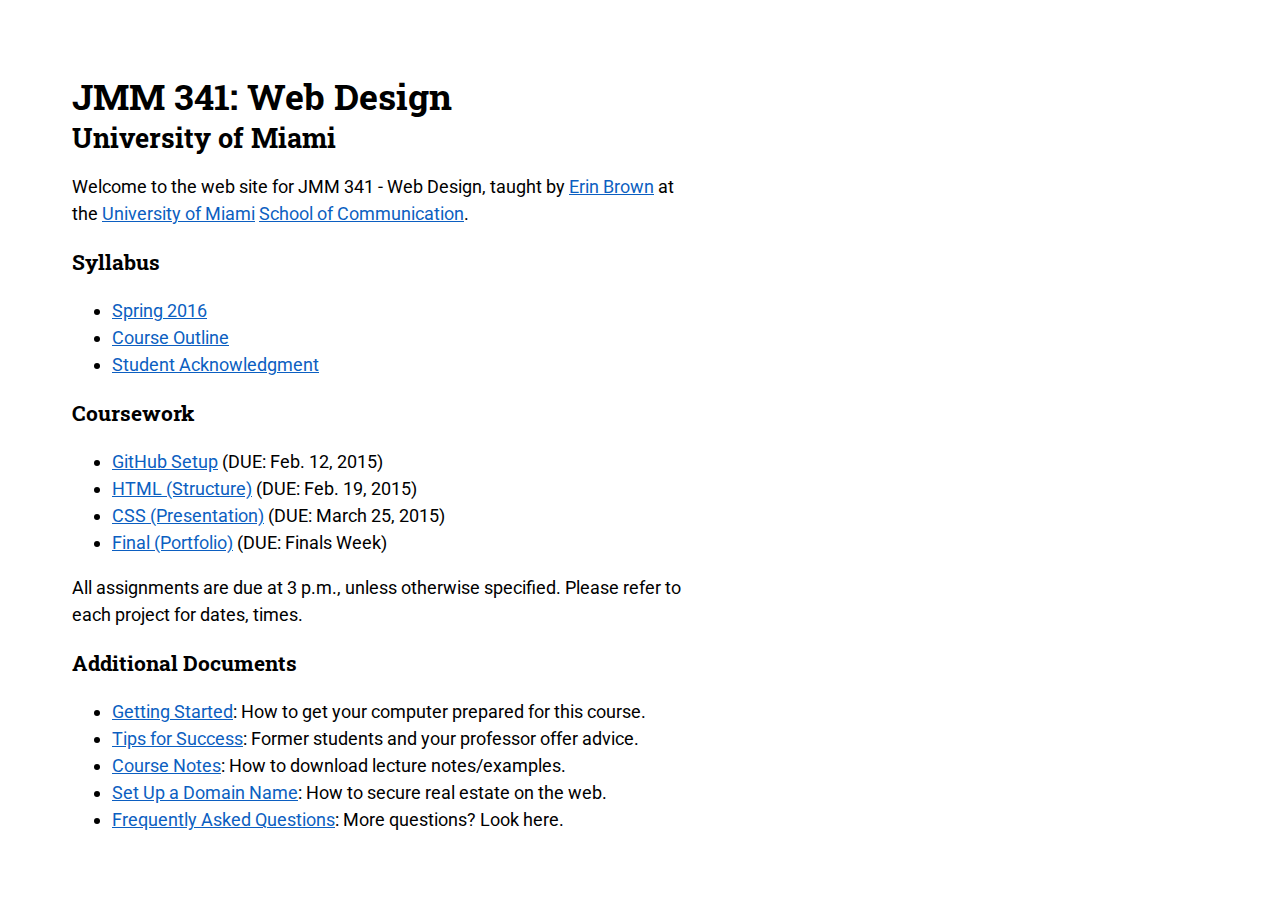
==== index.html @ 4319ba2e "Initial commit." ====
<!DOCTYPE html>
<html lang="en">
  <head>
    <meta charset="UTF-8" />
    <meta name="viewport" content="width=device-width, initial-scale=1" />
    <title>JMM 341: Web Design</title>
    <link href="css/style.css" rel="stylesheet" media="screen" />
  </head>

  <body id="top">

    <header>
      <h1>JMM 341: Web Design</h1>
      <h2>University of Miami</h2>
    </header>

    <main>

      <section>
        <p>Welcome to the web site for JMM 341 - Web Design, taught by <a href="http://com.miami.edu/profile/erin-brown">Erin Brown</a> at the <a href="http://welcome.miami.edu">University of Miami</a> <a href="http://com.miami.edu/">School of Communication</a>.</p>
      </section>


      <section>
        <h3>Syllabus</h3>
        <ul>
          <li><a href="syllabus/index.html">Spring 2016</a></li>
          <li><a href="syllabus/course-outline.html">Course Outline</a></li>
          <li><a href="syllabus/student-acknowledgment.html">Student Acknowledgment</a></li>
        </ul>
      </section>


      <section>
        <h3>Coursework</h3>

        <ul>
          <li><a href="work/github-setup.html">GitHub Setup</a> (DUE: Feb. 12, 2015)</li>
          <li><a href="work/project-html.html">HTML (Structure)</a> (DUE: Feb. 19, 2015)</li>
          <li><a href="work/project-css.html">CSS (Presentation)</a> (DUE: March 25, 2015)</li>
          <li><a href="work/project-final.html">Final (Portfolio)</a> (DUE: Finals Week)</li>
        </ul>

        <p>All assignments are due at 3 p.m., unless otherwise specified. Please refer to each project for dates, times.</p>
      </section>


      <section>
        <h3>Additional Documents</h3>

        <ul id="docs">
          <li><a href="getting-started.html">Getting Started</a>: How to get your computer prepared for this course.</li>

          <li><a href="tips-for-success.html">Tips for Success</a>: Former students and your professor offer advice.</li>

          <li><a href="course-notes.html">Course Notes</a>: How to download lecture notes/examples.</li>

          <li><a href="set-up-a-domain-name.html">Set Up a Domain Name</a>: How to secure real estate on the web.</li>

          <li><a href="faq.html">Frequently Asked Questions</a>: More questions? Look here.</li>
        </ul>
      </section>
    </main>

  </body>
</html>
---- css/style.css ----
@import url(https://fonts.googleapis.com/css?family=Roboto+Slab:700|Roboto:400,700);

html {
  box-sizing: border-box;
}

body {
  font-family: 'Roboto', sans-serif;
  font-size: 18px;
  margin: 4em; /* 18px * 2 */
}

a, a:visited {
  color: rgb(12,95,193);
}

a:hover {
  color: rgb(213,56,5);
}

h1, h2, h3, h4, h5, h6 {
  font-family: 'Roboto Slab', sans-serif;
}

p {
  line-height: 1.5;
}

p q {
  font-style: italic;
}

strong {
  font-weight: 700;
}

code {
  padding: 0.1em 0.25em;
  background: #eee;
}

ul li {
  line-height: 1.5;
}


/* navigation */

nav ul {
  padding-left: 0;
  list-style: none;
}

nav ul li {
  display: inline;
  padding-right: 1em;
}

nav ul li a.home:before {
  content: "\2190" " ";
}

nav ul li img {
  width: 12px;
}


/* structure */

header {
  margin-bottom: 1em;
}

header h1,
header h2 {
  margin: 0;
}

main {
  width: 35em;
}

footer p > a:before {
    content: "\2191" " ";
}


/* address */

address {
  margin-top: 2em;
  font-style: normal;
}

address h3,
address p,
address ul {
  margin: 0;
}


/* iframe */

iframe {
  border: 1px solid #222;
}


/* table */

table {
  border-top: 1px solid #222;
  border-left: 1px solid #222;
  border-collapse: collapse;
}

table th,
table td {
  border-bottom: 1px solid #222;
  border-right: 1px solid #222;
  padding: 0.5em;
}

table th,
table tr:nth-child(even) {
  background: #eee;
}


/* form */

form {
  margin-top: 2em;
}

form div {
  margin-bottom: 2em;
}

form label {
  font-weight: bold;
  display: inline-block;
  width: 8em;
}

form input {
  margin-top: 2em;
  width: 50%;
}


/* id */
#signed {
  display: none;
}


/* classes */
.details {
  color: #ccc;
}

.setup li {
  margin-bottom: 1em;
  line-height: 1.5;
}

.setup table {
  margin-top: 1em;
}

.inline-icon {
  width: 32px;
  vertical-align: text-bottom;
}



@media (max-width: 480px) {
  body {
    margin: 0;
    padding: 10px;
  }

  h1 {
    font-size: 150%;
  }

  h2 {
    font-size: 130%;
  }

  main {
    width: 100%;
  }
}
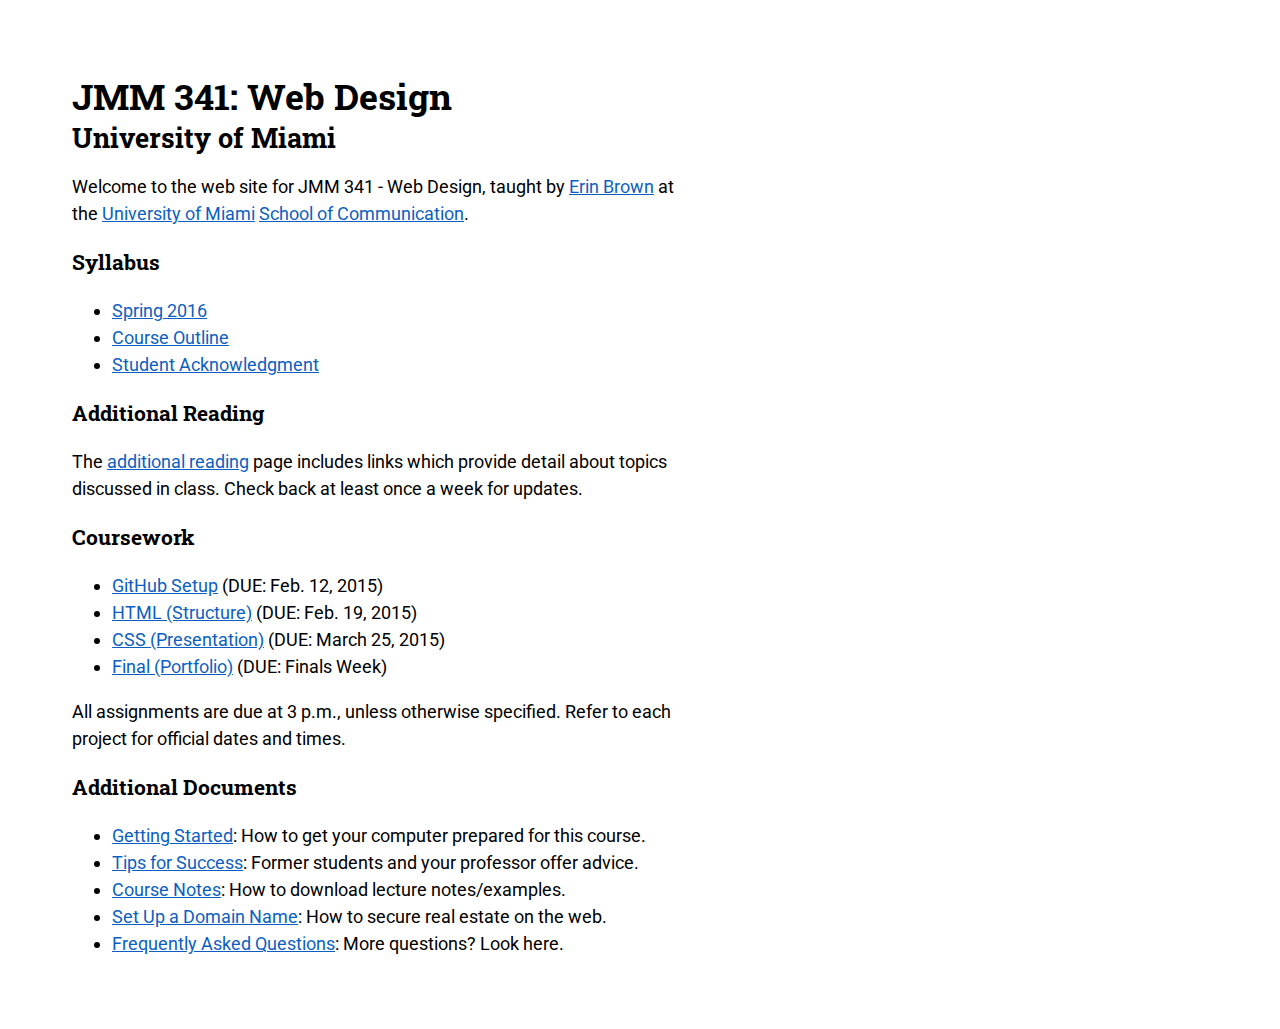
==== commit 8c700d14: "Added Additional Readings." ====
--- a/index.html
+++ b/index.html
@@ -32,6 +32,13 @@
 
 
       <section>
+        <h3>Additional Reading</h3>
+
+        <p>The <a href="additional-reading.html">additional reading</a> page includes links which provide detail about topics discussed in class. Check back at least once a week for updates.</p>
+      </section>
+
+
+      <section>
         <h3>Coursework</h3>
 
         <ul>
@@ -41,7 +48,7 @@
           <li><a href="work/project-final.html">Final (Portfolio)</a> (DUE: Finals Week)</li>
         </ul>
 
-        <p>All assignments are due at 3 p.m., unless otherwise specified. Please refer to each project for dates, times.</p>
+        <p>All assignments are due at 3 p.m., unless otherwise specified. Refer to each project for official dates and times.</p>
       </section>
 
 
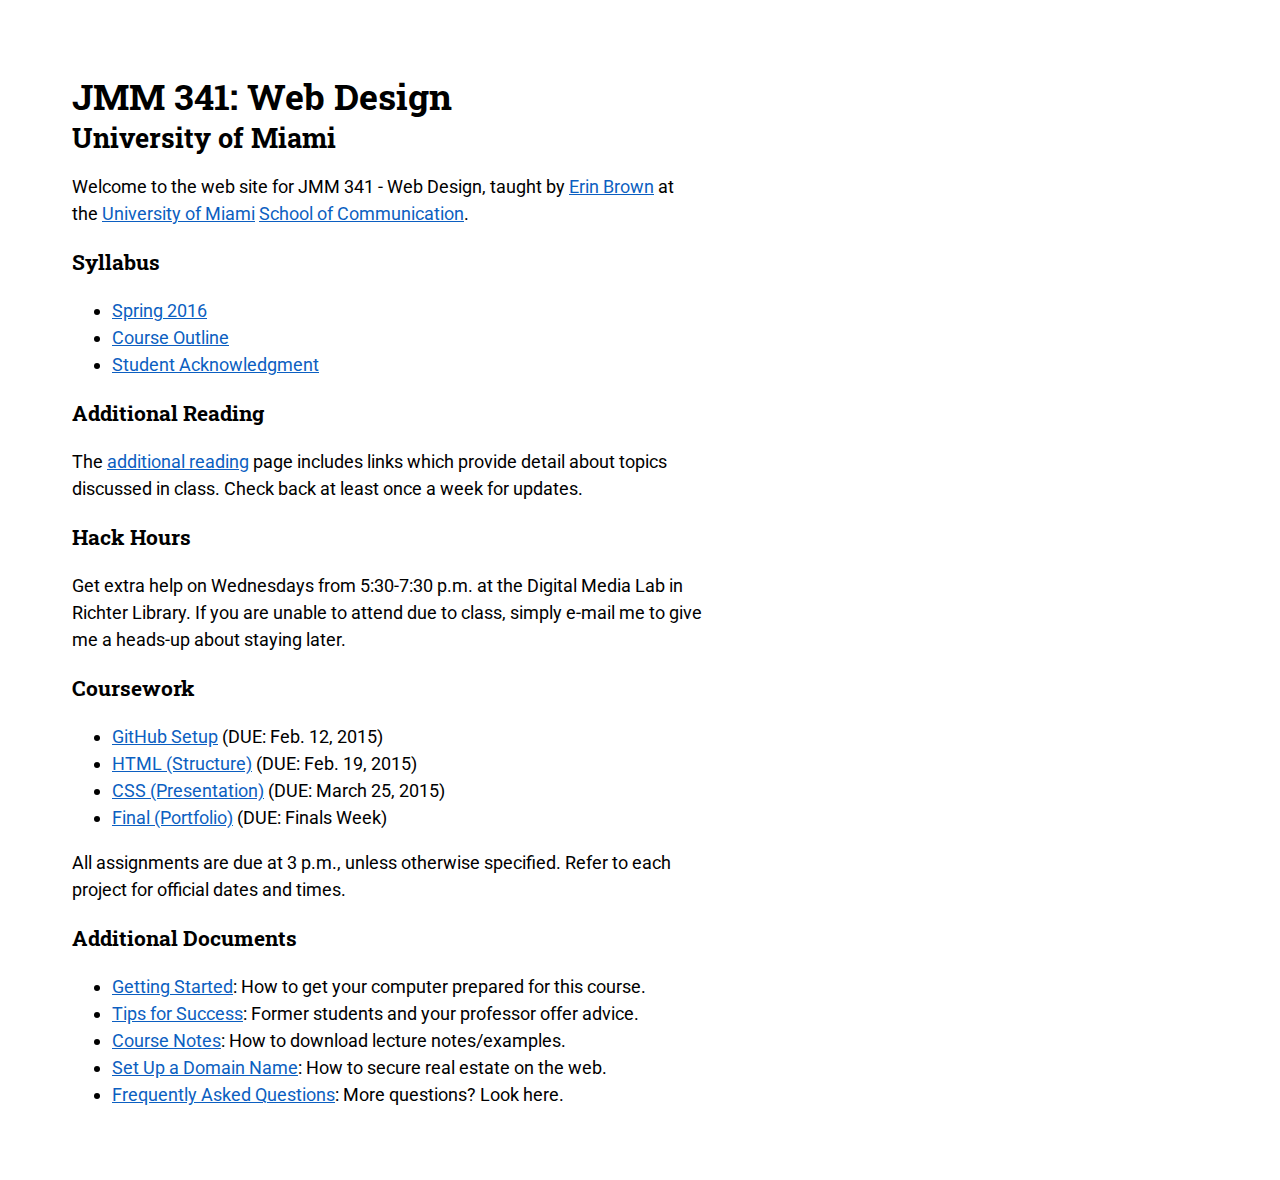
==== commit b394d32f: "Added Hack Hours section." ====
--- a/index.html
+++ b/index.html
@@ -39,6 +39,13 @@
 
 
       <section>
+        <h3>Hack Hours</h3>
+
+        <p>Get extra help on Wednesdays from 5:30-7:30 p.m. at the Digital Media Lab in Richter Library. If you are unable to attend due to class, simply e-mail me to give me a heads-up about staying later.</p>
+      </section>
+
+
+      <section>
         <h3>Coursework</h3>
 
         <ul>
--- a/css/style.css
+++ b/css/style.css
@@ -103,6 +103,8 @@
 
 iframe {
   border: 1px solid #222;
+  width: 620px;
+  height: 349px;
 }
 
 
@@ -190,7 +192,16 @@
     font-size: 130%;
   }
 
+  nav a[href$="window.print()"] {
+    display: none;
+  }
+
   main {
     width: 100%;
   }
-}
+
+  iframe {
+    width: 100%;
+    height: auto;
+  }
+}
